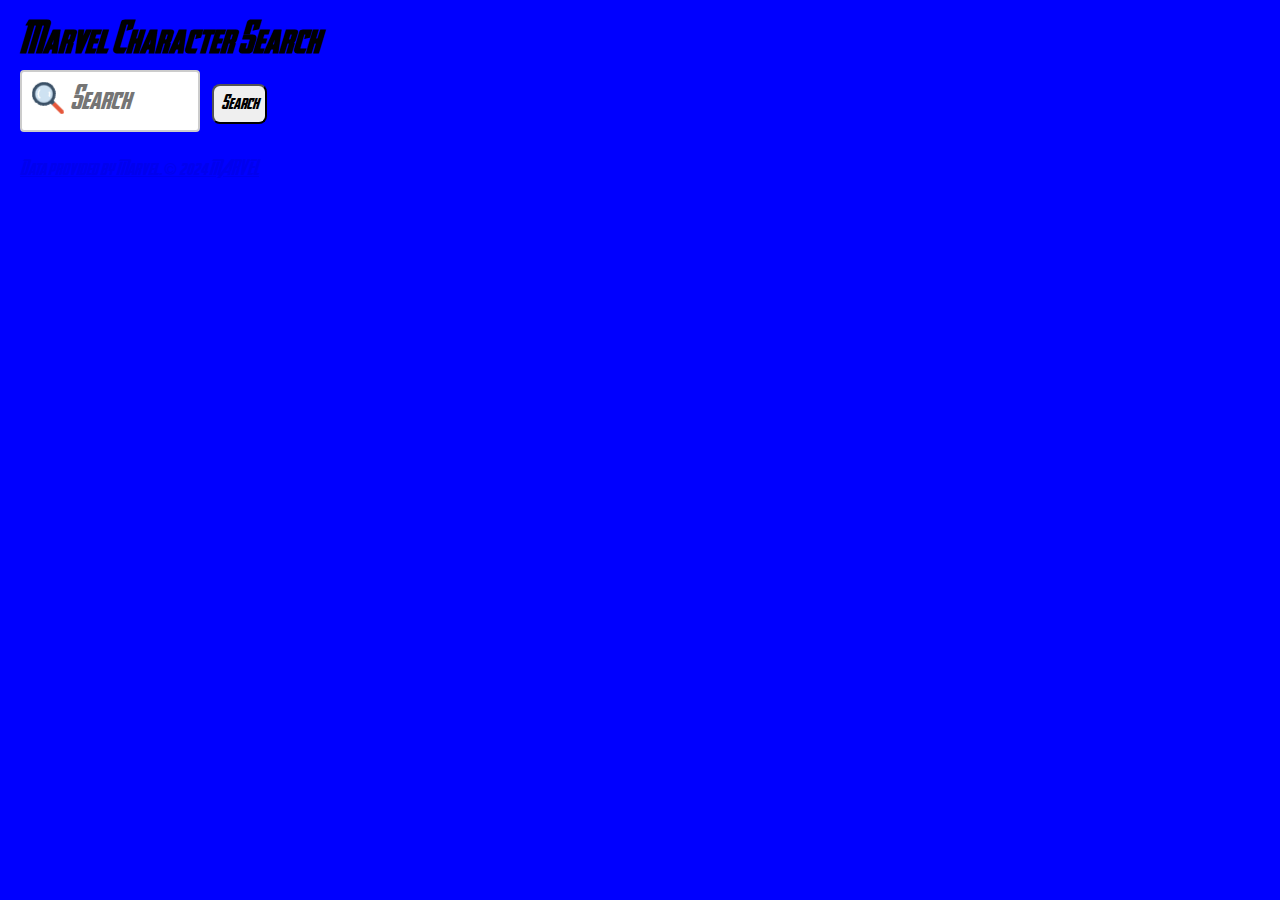
==== index.html @ 182b83ea "Update" ====
<!DOCTYPE html>
<html>
<head>
    <meta charset="UTF-8" />
    <link rel="stylesheet" href="style.css"/>
    <script type="text/javascript" src="js/jquery-3.7.1.js"></script>
    <title>Marvel</title>
</head>
<body>

    <h1 id="characterName">Marvel Character Search</h1>    
  
    <!-- <button onclick="darkMode()" class="dark-mode">Light/Dark Mode</button> -->
    <div id="search">
    <input type="text" id="characterSearch" placeholder="Search">
    <button id="searchButton">Search</button>
    </div>
    <div id="result"></div>
 
    <script src="js/marvel.js"></script> 
    <footer><a href="http://marvel.com\">Data provided by Marvel. © 2024 MARVEL</a></footer>
</body>
</html>
---- style.css ----
*{
    margin: 0;
    padding: 0;
    font-family: Avengers;
}

@font-face {
    font-family: 'Avengers';
    src: url("AVENGEANCE\ HEROIC\ AVENGER.ttf");
}

body{
    background-color: blue;
}

body.dark-mode{
    padding: 0;
    margin: 0;
}

.dark-mode{
    position: block;
    background-color: black;
    color: white;
    margin-left: 20px;
    margin-top: 0;
    padding: 5px;
    width: 100px;
}

h1#characterName{
    margin: 20px 0 0 20px;/*top,right,bottom,left*/
    width: 50%;
}
/* index.html */
input[type=text]{
  width: 180px;
  box-sizing: border-box;
  border: 2px solid #ccc;
  border-radius: 4px;
  font-size: 24px;
  background-image: url('images/searchicon.png');
  background-position: 10px 10px; 
  background-repeat: no-repeat;
  padding: 12px 20px 12px 48px; /*top, right, bottom, left*/
  margin: 6px 0;
  transition: width 0.2s ease-in-out;
}

input[type=text]:focus{
    width: 60%;
    background-color: red;
}

#searchButton{
    padding: 7px;
    border-radius: 8px;
    font-size: 15px;
}

#searchButton:hover{
    background-color: red;
}

#result{
    margin-top: 20px;
    margin-left: 20px;
}

#characterSearch{
    margin-left: 20px;
    margin-right: 10px;
}

/* info.html */
#previousPage{
    margin-left: 30px;
    font-size: 20px;
}

/*Grid layout for comics*/
#comicsList{
    display: grid;
    grid-template-columns: repeat(4,1fr);
    grid-gap: 20px; /* Space between items */
    padding: 0;
    list-style: none;
    margin-top: 20px;
    margin-left: 60px;
}

#comicsList li{
    text-align: center;
}

#comicsList img{
    width: 200px;
    height: auto; /* Maintain aspect ratio */
    display: block;
    margin: 0 auto 10px auto; /*Center the image & add margin*/
}

footer{
    margin: 20px;
}
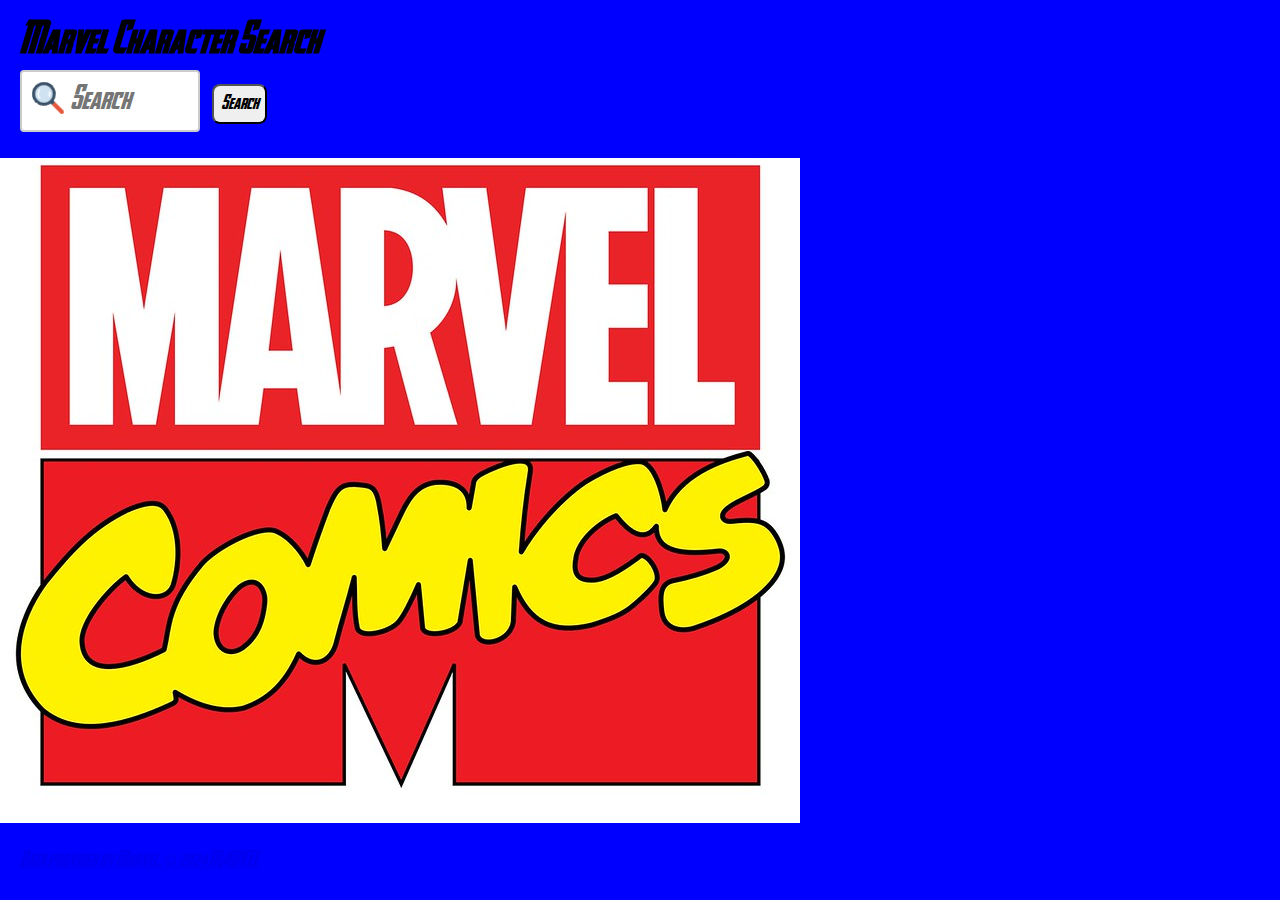
==== commit 1aaf73fc: "Added marvel logo to index.html" ====
--- a/index.html
+++ b/index.html
@@ -16,7 +16,7 @@
     <button id="searchButton">Search</button>
     </div>
     <div id="result"></div>
- 
+    <img src="images/marvel-logo.jpg"/>
     <script src="js/marvel.js"></script> 
     <footer><a href="http://marvel.com\">Data provided by Marvel. © 2024 MARVEL</a></footer>
 </body>
